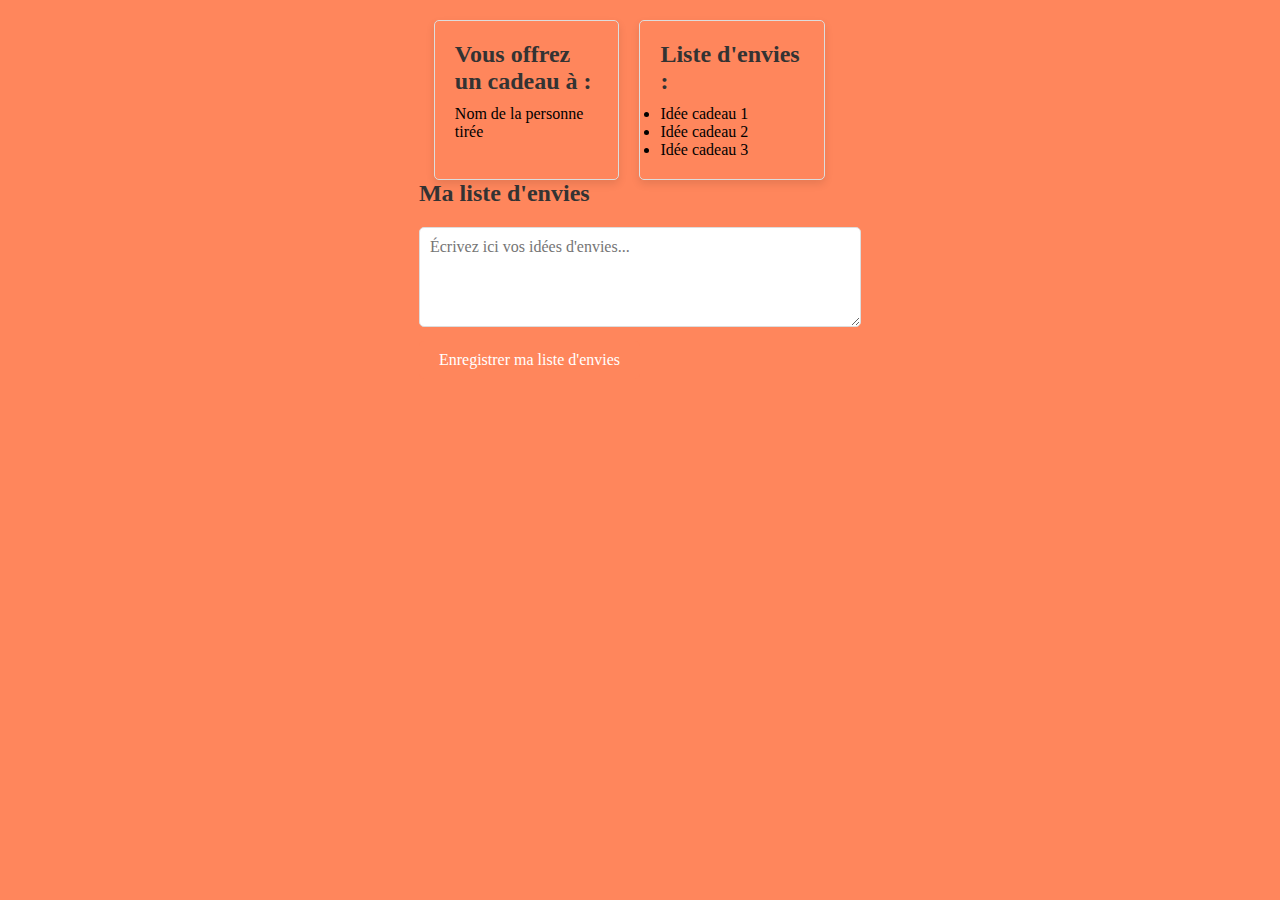
==== dashboard.html @ fd9293c6 "adding dashboard" ====
<!DOCTYPE html>
<html lang="fr">
<head>
  <meta charset="UTF-8">
  <meta name="viewport" content="width=device-width, initial-scale=1.0">
  <title>Tableau de Bord Secret Santa</title>
  <link rel="stylesheet" href="style.css">
</head>
<body>
  <div class="container">
    <!-- Section gauche : Nom de la personne tirée au sort -->
    <div class="left-panel">
      <h2>Vous offrez un cadeau à :</h2>
      <p id="recipient-name">Nom de la personne tirée</p>
    </div>

    <!-- Section droite : Liste d'envies de la personne tirée au sort -->
    <div class="right-panel">
      <h2>Liste d'envies :</h2>
      <ul id="recipient-wishlist">
        <li>Idée cadeau 1</li>
        <li>Idée cadeau 2</li>
        <li>Idée cadeau 3</li>
        <!-- Les idées peuvent être remplies dynamiquement depuis le script.js -->
      </ul>
    </div>
  </div>

  <!-- Section en bas : Champ pour entrer sa propre liste d'envies -->
  <div class="wishlist-input">
    <h2>Ma liste d'envies</h2>
    <textarea id="my-wishlist" placeholder="Écrivez ici vos idées d'envies..."></textarea>
    <button id="save-wishlist">Enregistrer ma liste d'envies</button>
  </div>

  <script src="script.js"></script>
</body>
</html>
---- style.css ----
/* Styles généraux pour toutes les pages */
* {
    box-sizing: border-box;
    margin: 0;
    padding: 0;
    font-family: Garamond, serif;
  }
  
  body, html {
    display: flex;
    flex-direction: column;
    align-items: center;
    min-height: 100vh;
    background-color: #ff865c;
  }
  
  /* Page d'accueil (index.html) */
  .welcome-container {
    display: flex;
    flex-direction: column;
    align-items: center;
    text-align: center;
    margin-top: 50px;
  }
  
  .welcome-image {
    max-width: 80%;
    height: auto;
    margin-bottom: 20px;
    border-radius: 10px;
    box-shadow: 0 4px 8px rgba(0, 0, 0, 0.2);
  }
  
  .enter-button {
    padding: 12px 24px;
    font-size: 18px;
    cursor: pointer;
    background-color: #ff865c;
    color: white;
    border: none;
    border-radius: 5px;
    transition: background-color 0.3s;
  }
  
  .enter-button:hover {
    background-color: #ff865c;
  }
  
  /* Page de connexion (login.html) */
  .login-container {
    margin-top: 100px;
    width: 100%;
    max-width: 400px;
    padding: 20px;
    background-color: white;
    border: 1px solid #ddd;
    border-radius: 10px;
    box-shadow: 0 4px 8px rgba(0, 0, 0, 0.1);
    text-align: center;
  }
  
  .login-container h2 {
    color: #333;
    margin-bottom: 20px;
  }
  
  .login-container label {
    display: block;
    text-align: left;
    margin: 10px 0 5px;
    font-weight: bold;
    color: #333;
  }
  
  .login-container input[type="text"],
  .login-container input[type="password"],
  .login-container input[type="email"] {
    width: 100%;
    padding: 10px;
    margin-bottom: 20px;
    border: 1px solid #ddd;
    border-radius: 5px;
    font-size: 16px;
  }
  
  .login-container button {
    width: 100%;
    padding: 10px;
    font-size: 16px;
    color: white;
    background-color: #ff865c;
    border: none;
    border-radius: 5px;
    cursor: pointer;
    transition: background-color 0.3s;
  }
  
  .login-container button:hover {
    background-color: #ff865c;
  }
  
  /* Tableau de bord (dashboard.html) */
  .container {
    display: flex;
    width: 80%;
    margin-top: 20px;
    gap: 20px;
  }
  
  .left-panel, .right-panel {
    width: 45%;
    padding: 20px;
    background-color: #ff865c;
    border: 1px solid #ddd;
    border-radius: 5px;
    box-shadow: 0 4px 8px rgba(0, 0, 0, 0.1);
  }
  
  .left-panel h2, .right-panel h2, .wishlist-input h2 {
    color: #333;
    margin-bottom: 10px;
  }
  
  #wishlist-input {
    margin-top: 30px;
    width: 80%;
    text-align: center;
  }
  
  #wishlist-input h2 {
    text-align: center;
  }
  
  textarea {
    width: 100%;
    height: 100px;
    margin-top: 10px;
    padding: 10px;
    font-size: 16px;
    border: 1px solid #ddd;
    border-radius: 5px;
  }
  
  button {
    margin-top: 10px;
    padding: 10px 20px;
    font-size: 16px;
    color: white;
    background-color: #ff865c;
    border: none;
    border-radius: 5px;
    cursor: pointer;
    transition: background-color 0.3s;
  }
  
  button:hover {
    background-color: #ff865c;
  }
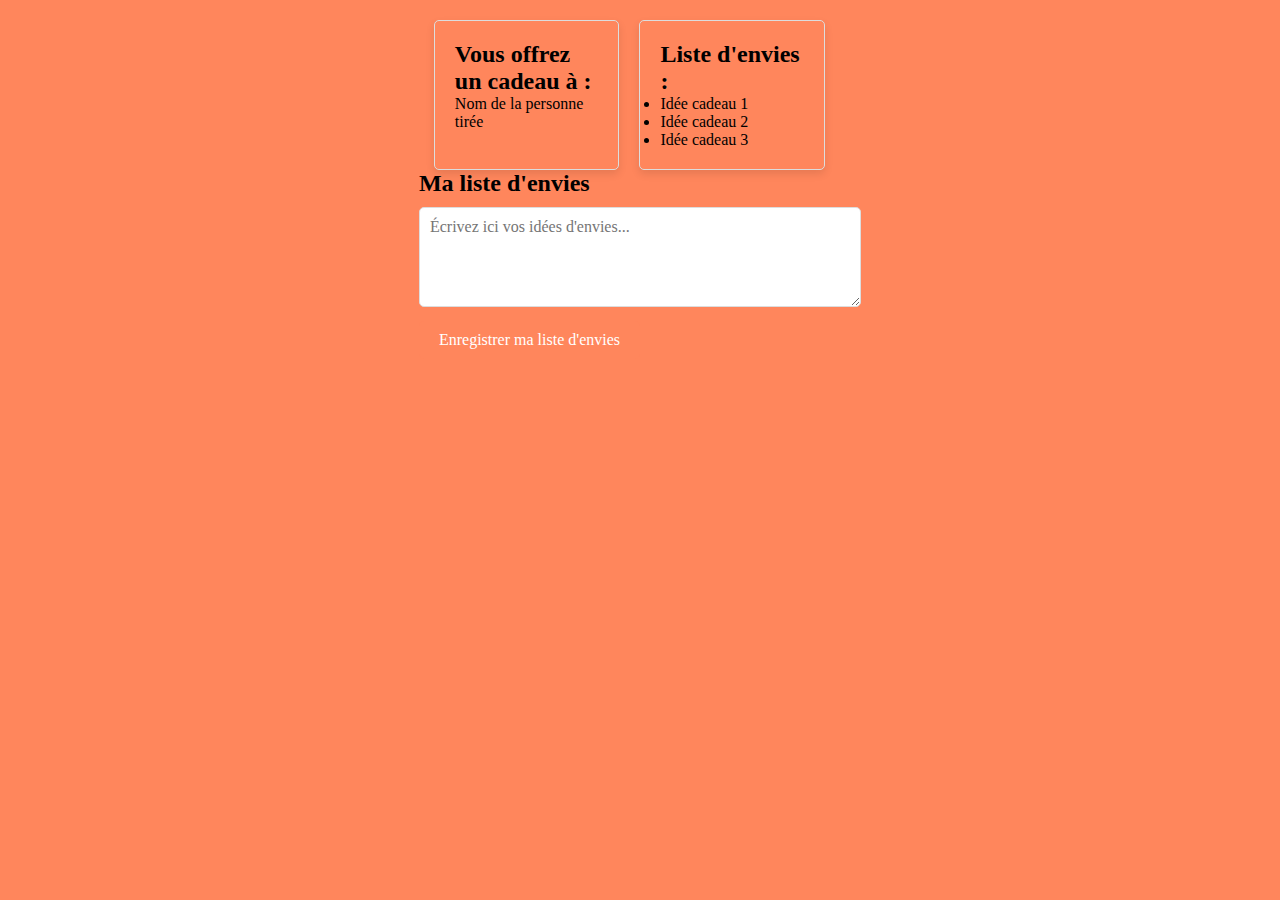
==== commit eaf7325d: "update" ====
--- a/dashboard.html
+++ b/dashboard.html
@@ -3,7 +3,7 @@
 <head>
   <meta charset="UTF-8">
   <meta name="viewport" content="width=device-width, initial-scale=1.0">
-  <title>Tableau de Bord Secret Santa</title>
+  <title>Tableau de Bord - Secret Santa</title>
   <link rel="stylesheet" href="style.css">
 </head>
 <body>
@@ -11,13 +11,14 @@
     <!-- Section gauche : Nom de la personne tirée au sort -->
     <div class="left-panel">
       <h2>Vous offrez un cadeau à :</h2>
-      <p id="recipient-name">Nom de la personne tirée</p>
+      <p id="recipient-name">Nom de la personne tirée</p>      <!-- TODO:rendre aléatoire -->
     </div>
 
     <!-- Section droite : Liste d'envies de la personne tirée au sort -->
     <div class="right-panel">
       <h2>Liste d'envies :</h2>
       <ul id="recipient-wishlist">
+        <!-- TODO: mettre un texte plutôt que la liste -->
         <li>Idée cadeau 1</li>
         <li>Idée cadeau 2</li>
         <li>Idée cadeau 3</li>
@@ -30,6 +31,7 @@
   <div class="wishlist-input">
     <h2>Ma liste d'envies</h2>
     <textarea id="my-wishlist" placeholder="Écrivez ici vos idées d'envies..."></textarea>
+    <!-- TODO: changer pour enregistrer dans la base de données -->
     <button id="save-wishlist">Enregistrer ma liste d'envies</button>
   </div>
 
--- a/style.css
+++ b/style.css
@@ -73,8 +73,7 @@
   }
   
   .login-container input[type="text"],
-  .login-container input[type="password"],
-  .login-container input[type="email"] {
+  .login-container input[type="password"] {
     width: 100%;
     padding: 10px;
     margin-bottom: 20px;
@@ -116,10 +115,10 @@
     box-shadow: 0 4px 8px rgba(0, 0, 0, 0.1);
   }
   
-  .left-panel h2, .right-panel h2, .wishlist-input h2 {
+  /* .left-panel h2, .right-panel h2, .wishlist-input h2 {
     color: #333;
     margin-bottom: 10px;
-  }
+  } */
   
   #wishlist-input {
     margin-top: 30px;
@@ -127,9 +126,9 @@
     text-align: center;
   }
   
-  #wishlist-input h2 {
+  /* #wishlist-input h2 {
     text-align: center;
-  }
+  } */
   
   textarea {
     width: 100%;
